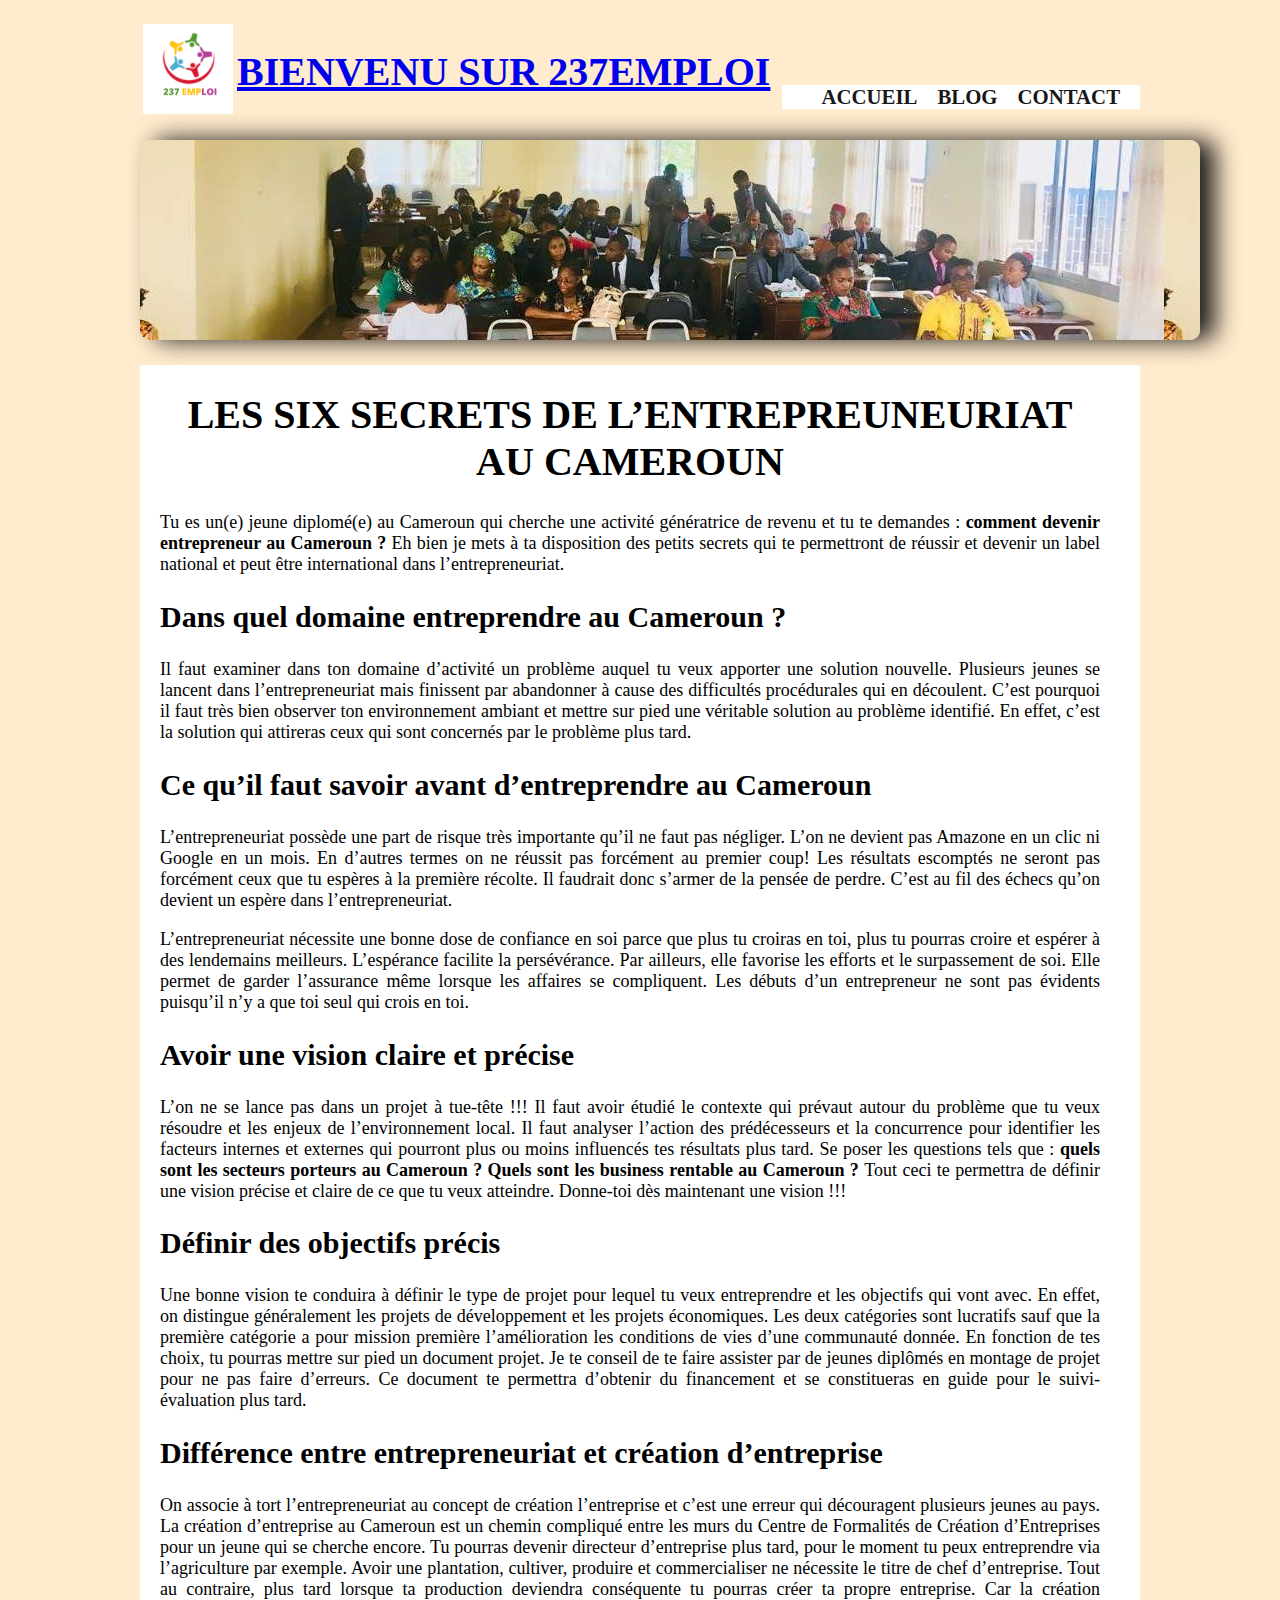
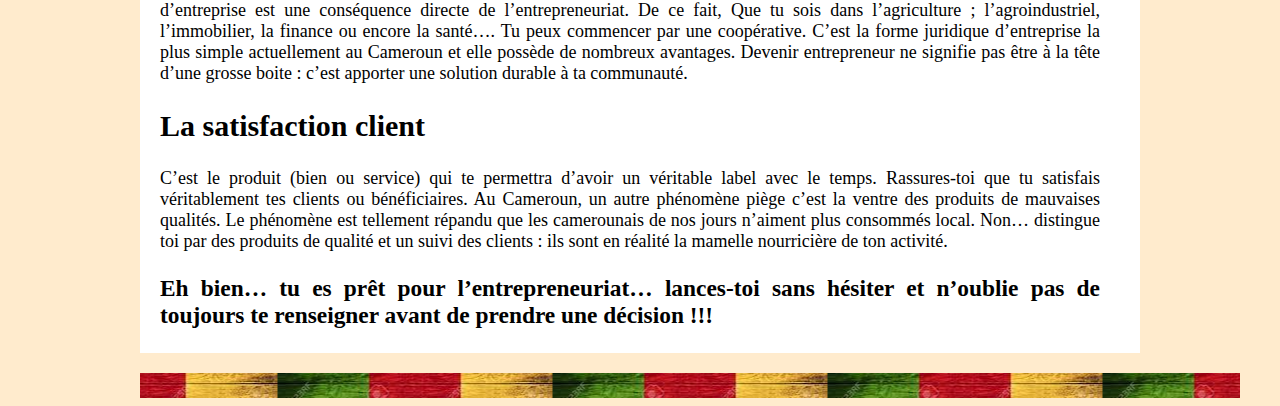
==== article 2.html @ 84143a07 "changements du 11/11/2021" ====
<!DOCTYPE html>
<html lang="fr-FR">
<head>
	<meta charset="UTF-8" />
	<link rel="stylesheet" href="styleindex.css" />
	<title>SECRETS DE L’ENTREPRENEURIAT AU CAMEROUN</title>
</head>
<body>
	<div id="bloc-page">
	
	<div id="bloc_page">
            
            <header>
                <div id="titre_principal">
                    <div id="logo">
                        <table>
                            <tr>
                                <td><a href="index.html"><img src="photos/logo2.png" alt="Logo 237 emploi" /></a></td>
                                <td><h1><a href="index.html"><strong>BIENVENU SUR 237EMPLOI</strong></h1></a></td>                        
                          	</tr>
                        </table>   
                    </div>
                </div>
                
                <nav>
                    <ul>
                        <li><a href="index.html">Accueil</a></li>
                        <li><a href="page d'accueil bloc">Blog</a></li>
                        <li><a href="#">Contact</a></li>
                    </ul>
                </nav>

            </header>
            
            <div id="banniere_image">
                
            </div>

			

			<section class="no_flex">
				<article>
                    <h1><strong>LES SIX SECRETS DE L’ENTREPREUNEURIAT AU CAMEROUN </strong></em> </h1>
                        <p> Tu es un(e) jeune diplomé(e) au Cameroun qui cherche une activité génératrice de revenu et tu te demandes : <strong>comment devenir entrepreneur au Cameroun ? </strong> Eh bien je mets à ta disposition des petits secrets qui te permettront de réussir et devenir un label national et peut être international dans l’entrepreneuriat. </p>  
                    <h2><strong> Dans quel domaine entreprendre au Cameroun ? </strong></h2>
                        <p> Il faut examiner dans ton domaine d’activité un problème auquel tu veux apporter une solution nouvelle. Plusieurs jeunes se lancent dans l’entrepreneuriat mais finissent par abandonner à cause des difficultés procédurales qui en découlent. C’est pourquoi il faut très bien observer ton environnement ambiant et mettre sur pied une véritable solution au problème identifié. En effet, c’est la solution qui attireras ceux qui sont concernés par le problème plus tard.<p>  
                    <h2><strong> Ce qu’il faut savoir avant d’entreprendre au Cameroun </strong></h2>
                        <p> L’entrepreneuriat possède une part de risque très importante qu’il ne faut pas négliger. L’on ne devient pas Amazone en un clic ni Google en un mois. En d’autres termes on ne réussit pas forcément  au premier coup! Les résultats escomptés ne seront pas forcément ceux que tu espères à la première récolte. Il faudrait donc s’armer de la pensée de perdre. C’est au fil des échecs qu’on devient un espère dans l’entrepreneuriat. </p>
                        <p> L’entrepreneuriat nécessite une bonne dose de confiance en soi parce que plus tu croiras en toi, plus tu pourras croire et espérer à des lendemains meilleurs. L’espérance facilite la persévérance. Par ailleurs, elle favorise les efforts et le surpassement de soi. Elle permet de garder l’assurance même lorsque les affaires se compliquent. Les débuts d’un entrepreneur ne sont pas évidents puisqu’il n’y a que toi seul qui crois en toi. </p>  
                    <h2><strong> Avoir une vision claire et précise </strong></h2>
                        <p> L’on ne se lance pas dans un projet à tue-tête !!! Il faut avoir étudié le contexte qui prévaut autour du problème que tu veux résoudre et les enjeux de l’environnement local. Il faut analyser l’action des prédécesseurs et la concurrence pour identifier les facteurs internes et externes qui pourront plus ou moins influencés tes résultats plus tard. Se poser les questions tels que : <strong>quels sont les secteurs porteurs au Cameroun ? </strong> <strong>Quels sont les business rentable au Cameroun ? </strong> Tout ceci te permettra de définir une vision précise et claire de ce que tu veux atteindre. Donne-toi dès maintenant une vision !!! </p>
                    <h2><strong> Définir des objectifs précis </strong></h2>
                        <p> Une bonne vision te conduira à définir le type de projet pour lequel tu veux entreprendre et les objectifs qui vont avec. En effet, on distingue généralement les projets de développement et les projets économiques. Les deux catégories sont lucratifs sauf que la première catégorie a pour mission première l’amélioration les conditions de vies d’une communauté donnée. En fonction de tes choix, tu pourras mettre sur pied un document projet. Je te conseil de te faire assister par de jeunes diplômés en montage de projet pour ne pas faire d’erreurs. Ce document te permettra d’obtenir du financement et se constitueras en guide pour le suivi-évaluation plus tard.</p>
                    <h2><strong> Différence entre entrepreneuriat et création d’entreprise </strong></h2>
                        <p> On associe à tort l’entrepreneuriat au concept de création l’entreprise et c’est une erreur qui découragent plusieurs jeunes au pays. La création d’entreprise au Cameroun est un chemin compliqué entre les murs du Centre de Formalités de Création d’Entreprises pour un jeune qui se cherche encore. Tu pourras devenir directeur d’entreprise plus tard, pour le moment tu peux entreprendre via l’agriculture par exemple. Avoir une plantation, cultiver, produire et commercialiser ne nécessite le titre de chef d’entreprise. Tout au contraire, plus tard lorsque ta production deviendra conséquente tu pourras créer ta propre entreprise. Car la création d’entreprise est une conséquence directe de l’entrepreneuriat. De ce fait, Que tu sois dans l’agriculture ; l’agroindustriel, l’immobilier, la finance ou encore la santé…. Tu peux commencer par une coopérative. C’est la forme juridique d’entreprise la plus simple actuellement au Cameroun et elle possède de nombreux avantages. Devenir entrepreneur ne signifie pas être à la tête d’une grosse boite : c’est apporter une solution durable à ta communauté.</p>
                    <h2><strong> La satisfaction client</strong></h2> 
                        <p> C’est le produit (bien ou service) qui te permettra d’avoir un véritable label avec le temps. Rassures-toi que tu satisfais véritablement tes clients ou bénéficiaires. Au Cameroun, un autre phénomène piège c’est la ventre des produits de mauvaises qualités. Le phénomène est tellement répandu que les camerounais de nos jours n’aiment plus consommés local. Non… distingue toi par des produits de qualité et un suivi des clients : ils sont en réalité la mamelle nourricière de ton activité.
                    <h3>Eh bien… tu es prêt pour l’entrepreneuriat… lances-toi sans hésiter et n’oublie pas de toujours te renseigner avant de prendre une décision !!!</h3>  
                     </article>
         
            </section>


            <footer>
                
            </footer>
---- styleindex.css ----
/* Eléments principaux de la page */

/* body settings*/
body
{
    background-color: blanchedalmond;
    font-family: 'Book Antiqua', Arial, sans-serif;
    color: black;
}

#bloc_page
{
    width: 1000px;
    margin: auto;
}

/* header settings*/



header
{
    background: url('photos/image7.png') repeat-x bottom;
    display: flex;
    justify-content: space-between;
    align-items: flex-end;
}

#titre_principal
{
    display: flex;
    flex-direction: row;
}

#logo
{
    display: flex;
    flex-direction: row;
    align-items: baseline;
    margin-top: 10px;
}

#logo img
{
    height: 90px;
    width: 90px;
}

header h1
{
    font-family: 'cambria', serif;
    font-size: 2.5em;
    font-weight: normal;    
}


/* section*/
section
{
    display: flex;
    margin-bottom: 20px;
    padding-left: 20px;
    padding-right: 20px;
    background-color: white;
    text-align: justify-all;
    font-family: cambria, serif;
    font-weight: normal;
    text-transform: none;
    font-size: 20px;
}

#no_flex
{
    margin-bottom: 20px;
    padding-left: 20px;
    padding-right: 20px;
    background-color: white;
    text-align: justify-all;
    font-size: 30px;
    font-family: cambria, serif;
    font-weight: normal;
    text-transform: none;
}

em
{
    font-family: Harrington;
    text-transform: none;
}

#titre_article
{
    
}

section h1 
{
    font-family: cambria, serif;
    text-transform: uppercase;
    font-family: cambria;
    font-size: 40px;
    font-weight: bold;
    text-align: center;
}

footer h1, nav a
{
    font-family: cambria, serif;
    text-transform: uppercase;
    font-family: cambria;
    font-size: 20px;
    font-weight: bold;
    text-align: center;
}



/* Bannière */

#banniere_image
{
    margin-top: 15px;
    height: 200px;
    width: 1060px;
    border-radius: 10px;
    position: relative;
    box-shadow: 15px 0px 25px #1c1a19;
    margin-bottom: 25px;

    background: url('photos/image0.jpg') repeat-x top;
        background-position-x: initial;
        background-position-y: initial;
        background-size: initial;
        background-repeat-x: no-repeat;
        background-repeat-y: no-repeat;
        background-attachment: initial;
        background-origin: initial;
        background-clip: initial;
        background-color: initial;    
}

#banniere_description
{
    position: absolute;
    bottom: 0; 
    border-radius: 0px 0px 5px 5px;
    width: 70.5%;
    height: 30px;
    padding-top: 15px;
    padding-left: 4px;
    font-family: Stencil;
    color: black;
    font-size: 0.8em;
}

.bouton_rouge
{
    height: 25px;
    position: absolute;
    right: 5px;
    bottom: 5px;
    border: 1px solid #760001;
    border-radius: 5px;
    font-size: 1.2em;
    text-align: center;
    padding: 3px 8px 0px 8px;
    color: white;
    text-decoration: none;
}

/* Navigation */

nav ul
{
    list-style-type: none;
    display: flex;
    text-decoration-style: dotted;
    background-color: white;
}

nav li
{
    margin-right: 20px;
}

nav a
{
    font-size: 1.3em;
    color: #181818;
    padding-bottom: 3px;
    text-decoration: none;
}

nav a:hover
{
    color: #760001;
    border-bottom: 3px solid #760001;
}

/* Corps */


article, aside
{
    text-align: justify;
}

article
{
    margin-right: 20px;
    flex: 3;
}

article img
{
    width: 700px;
    height: 200px;
}

.ico_categorie
{
    vertical-align: middle;
    margin-right: 8px;
}

article p
{
    font-size: 0.9em;
}

aside
{
    flex: 1.2;
    position: relative;
    background-color: #706b64;
    box-shadow: 0px 2px 5px #1c1a19;
    border-radius: 5px;
    padding: 10px;
    color: white;
    font-size: 0.9em;
    2font-family: cambria;
}

#photos_images2
{
    width: 300px; 
    height: 280px;
    margin: 0px 5px 0px 0px
    display: block;
    margin-block-start: 1em;
    margin-block-end: 1em;
    margin-inline-start: 0px;
    margin-inline-end: 0px;
}

aside img
{
    width: 40px; 
    height: 40px;
    margin: 5px 5px 5px 5px
    display: flex;
    
}

aside ul
{
    text-align: left;
}

/* Footer */

footer
{
    object-position: center;
    background:  url('photos/images13.jpg') repeat-x top;
    padding-top: 25px;
    width: 1100px;
    color: black;
}

footer p, footer ul
{
    font-size: 0.8em;
    color:  black;
}

footer h1
{
    font-size: 1.1em;
}


#partenaires
{
    width: 100%;
}


#listes_amis
{
    /*display: flex;*/
    justify-content: space-between;
    margin-top: 0;
    font-size: 20px;
}

#partenaires ul
{
    list-style-image: url('images/ico_liensexterne.png');
    padding-left: 2px;
}
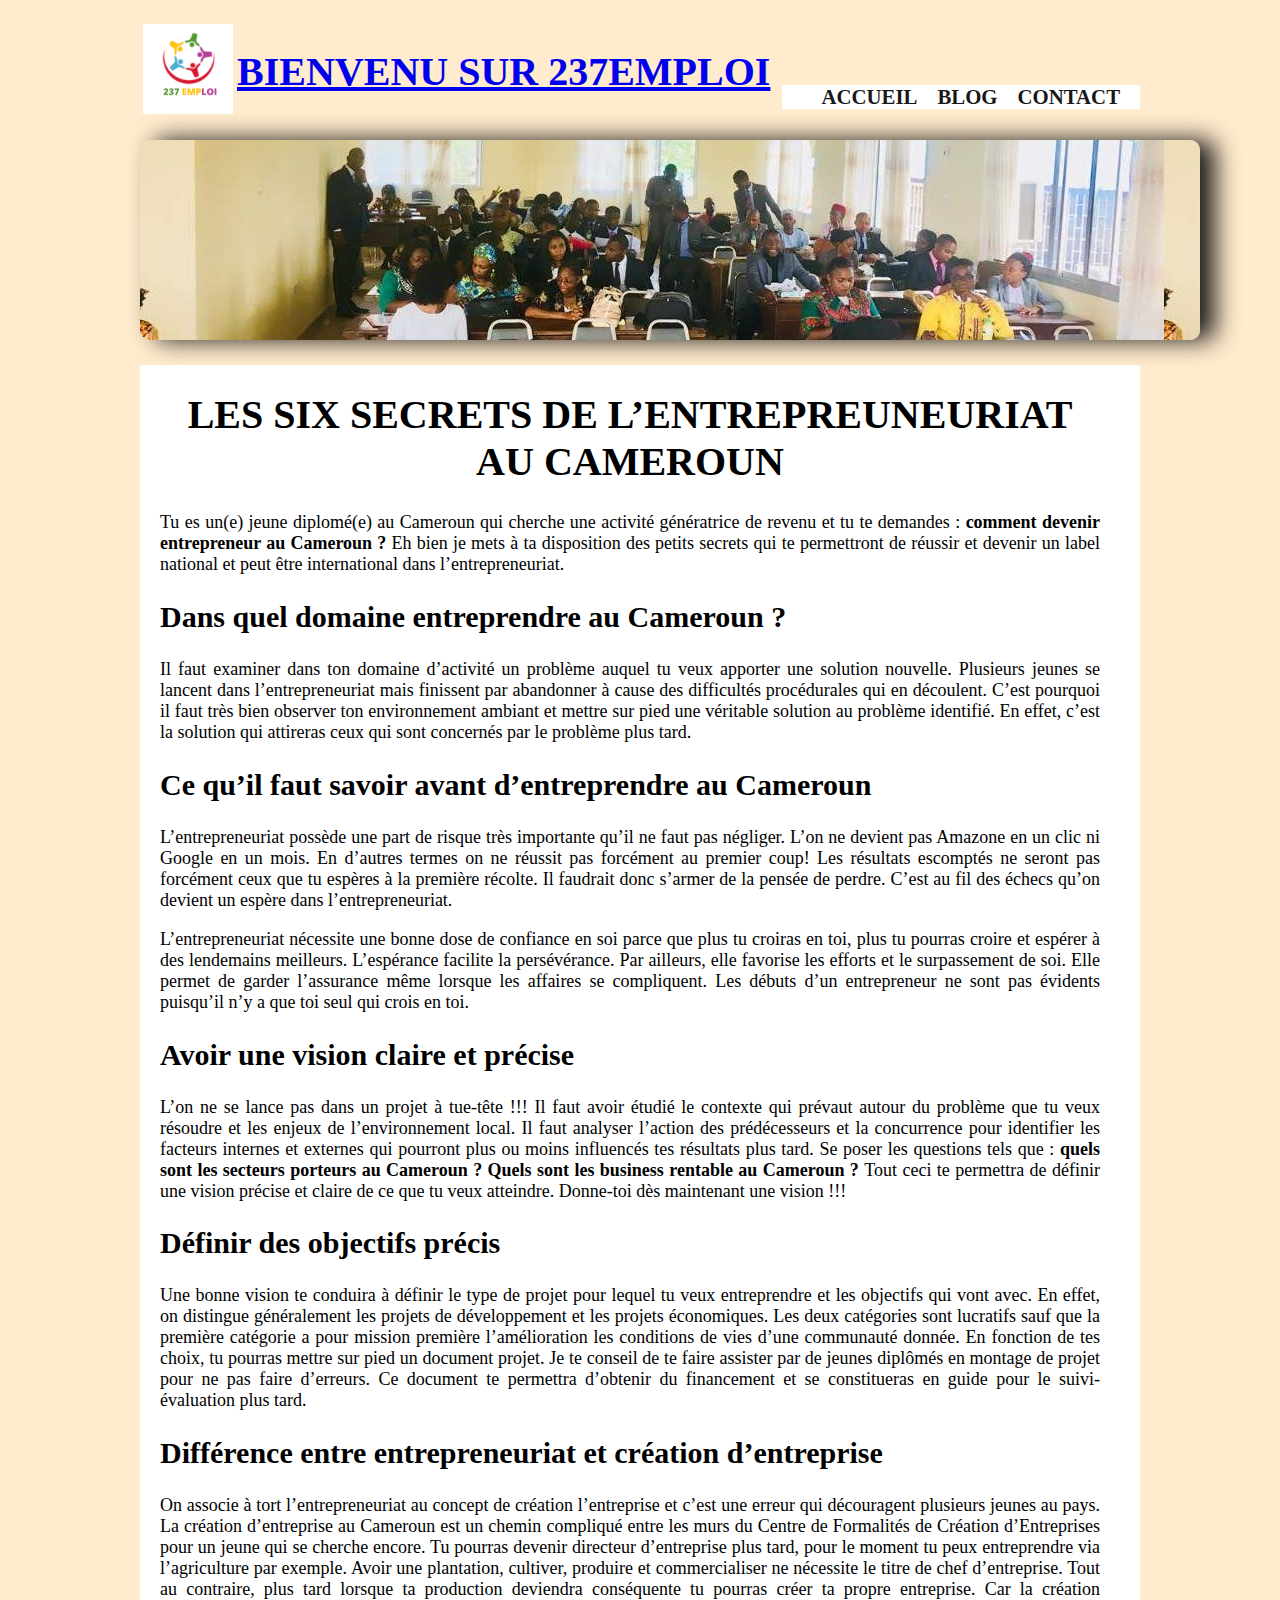
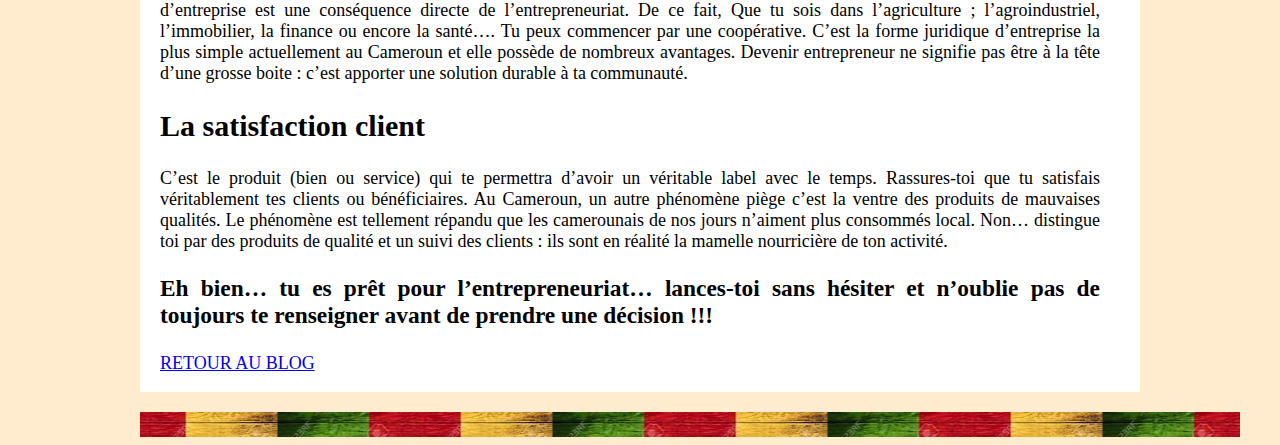
==== commit faed9d66: "changements du 11/11/21 version 2" ====
--- a/article 2.html
+++ b/article 2.html
@@ -25,7 +25,7 @@
                 <nav>
                     <ul>
                         <li><a href="index.html">Accueil</a></li>
-                        <li><a href="page d'accueil bloc">Blog</a></li>
+                        <li><a href="page accueil blog.html">Blog</a></li>
                         <li><a href="#">Contact</a></li>
                     </ul>
                 </nav>
@@ -56,8 +56,10 @@
                     <h2><strong> La satisfaction client</strong></h2> 
                         <p> C’est le produit (bien ou service) qui te permettra d’avoir un véritable label avec le temps. Rassures-toi que tu satisfais véritablement tes clients ou bénéficiaires. Au Cameroun, un autre phénomène piège c’est la ventre des produits de mauvaises qualités. Le phénomène est tellement répandu que les camerounais de nos jours n’aiment plus consommés local. Non… distingue toi par des produits de qualité et un suivi des clients : ils sont en réalité la mamelle nourricière de ton activité.
                     <h3>Eh bien… tu es prêt pour l’entrepreneuriat… lances-toi sans hésiter et n’oublie pas de toujours te renseigner avant de prendre une décision !!!</h3>  
+                      <p><a href="page accueil blog.html"> RETOUR AU BLOG</a></p>
                      </article>
          
+
             </section>
 
 
